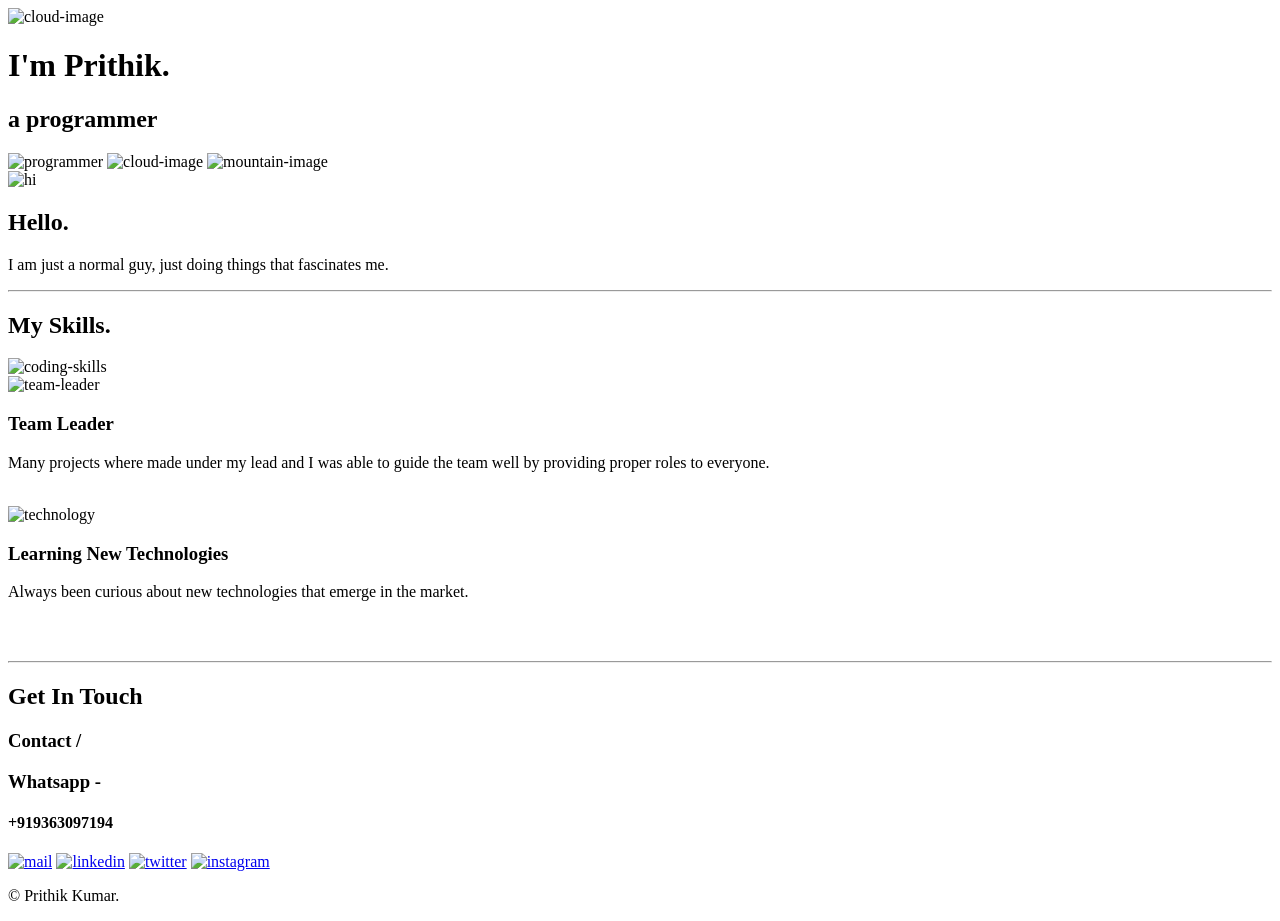
==== index.html @ 9160e6f3 "Add files via upload" ====
<!DOCTYPE html>
<html lang="en">
<head>
    <meta charset="UTF-8">
    <meta http-equiv="X-UA-Compatible" content="IE=edge">
    <meta name="viewport" content="width=device-width, initial-scale=1.0">
    <link rel="stylesheet" href="/Frontend/CSS/index.css">
    <link rel="preconnect" href="https://fonts.googleapis.com">
<link rel="preconnect" href="https://fonts.gstatic.com" crossorigin>
<link href="https://fonts.googleapis.com/css2?family=Sacramento&display=swap" rel="stylesheet">
<link rel="preconnect" href="https://fonts.googleapis.com">
<link rel="preconnect" href="https://fonts.gstatic.com" crossorigin>
<link href="https://fonts.googleapis.com/css2?family=Montserrat&family=Sacramento&display=swap" rel="stylesheet">
<link rel="preconnect" href="https://fonts.googleapis.com">
<link rel="preconnect" href="https://fonts.gstatic.com" crossorigin>
<link href="https://fonts.googleapis.com/css2?family=Quintessential&display=swap" rel="stylesheet">
<link rel="preconnect" href="https://fonts.googleapis.com">
<link rel="preconnect" href="https://fonts.gstatic.com" crossorigin>
<link href="https://fonts.googleapis.com/css2?family=Noto+Serif&display=swap" rel="stylesheet">
<link rel="preconnect" href="https://fonts.googleapis.com">
<link rel="preconnect" href="https://fonts.gstatic.com" crossorigin>
<link href="https://fonts.googleapis.com/css2?family=Balsamiq+Sans&display=swap" rel="stylesheet">
<link rel="preconnect" href="https://fonts.googleapis.com">
<link rel="preconnect" href="https://fonts.gstatic.com" crossorigin>
<link href="https://fonts.googleapis.com/css2?family=Prompt:ital@1&display=swap" rel="stylesheet">
<title>Code_Along</title>
</head>
<body>
    <div class="top-container">
        <img class="up-cloud" src="/Images/cloud.png" alt="cloud-image">
        <h1>I'm Prithik.</h1>
        <h2 class="a_programmer">a programmer</h2>
        <img class="programmer-img" src="https://cdn-icons-png.flaticon.com/512/1005/1005141.png" alt="programmer">
        <img class="down-cloud" src="/Images/cloud.png" alt="cloud-image">
        <img src="/Images/mountain.png" alt="mountain-image">
    </div>
    <div class="middle-container">
        <div class="profile">
          <img class="hi-img" src="https://cdn-icons-png.flaticon.com/512/4138/4138786.png" alt="hi">
          <h2>Hello.</h2>
          <p>I am just a normal guy, just doing things that fascinates me.</p>
        </div>
        <hr>
        <div class="skills">
          <h2>My Skills.</h2>
          <img class="coding-skill-image" src="https://cdn-icons-png.flaticon.com/512/1688/1688400.png" alt="coding-skills">
          <div class="skill-row">
            <img class="team-leader-img" src="https://cdn-icons-png.flaticon.com/512/1478/1478951.png" alt="team-leader">
            <h3>Team Leader</h3>
            <p>Many projects where made under my lead and I was able to guide the team well by providing proper roles to everyone.</p>
          </div>
          <br>
          <div class="skill-row">
            <img class="technology-img" src="https://cdn-icons-png.flaticon.com/512/1087/1087815.png" alt="technology">
            <h3>Learning New Technologies</h3>
            <p>Always been curious about new technologies that emerge in the market.</p>
          </div>
        </div>
        <br>
        <br>
        <hr>
      </div>
      
      
      <div class="contact-me">
        <h2>Get In Touch</h2>
        <h3 class="phone-contact">Contact /</h3>
        <h3 class="phone-contact">Whatsapp - </h3>
        <h4 class="number">+919363097194</h4>
        <a class="btn" href="mailto:prithikpraneshkumar@email.com"><img class="mail-img" src="https://cdn-icons-png.flaticon.com/512/893/893257.png" alt="mail"></a>
        <a class="footer-link" href="https://www.linkedin.com/in/r-prithik-kumar-960b201b9?lipi=urn%3Ali%3Apage%3Ad_flagship3_profile_view_base_contact_details%3BP6c3zuVZSn6%2Fc6bZQA6KNA%3D%3D"><img class="linkedin-img" src="https://cdn-icons-png.flaticon.com/512/174/174857.png" alt="linkedin"></a>
        <a class="footer-link" href="https://twitter.com/PrithikKumar1"><img class="twitter-img" src="https://cdn-icons-png.flaticon.com/512/733/733579.png" alt="twitter"></a>
        <a class="footer-link" href="https://www.instagram.com/prithikkumar/"><img class="instagram-img" src="https://cdn-icons-png.flaticon.com/512/1384/1384063.png" alt="instagram"></a>
        <p class="Name">© Prithik Kumar.</p>
      </div>
</body>
</html>
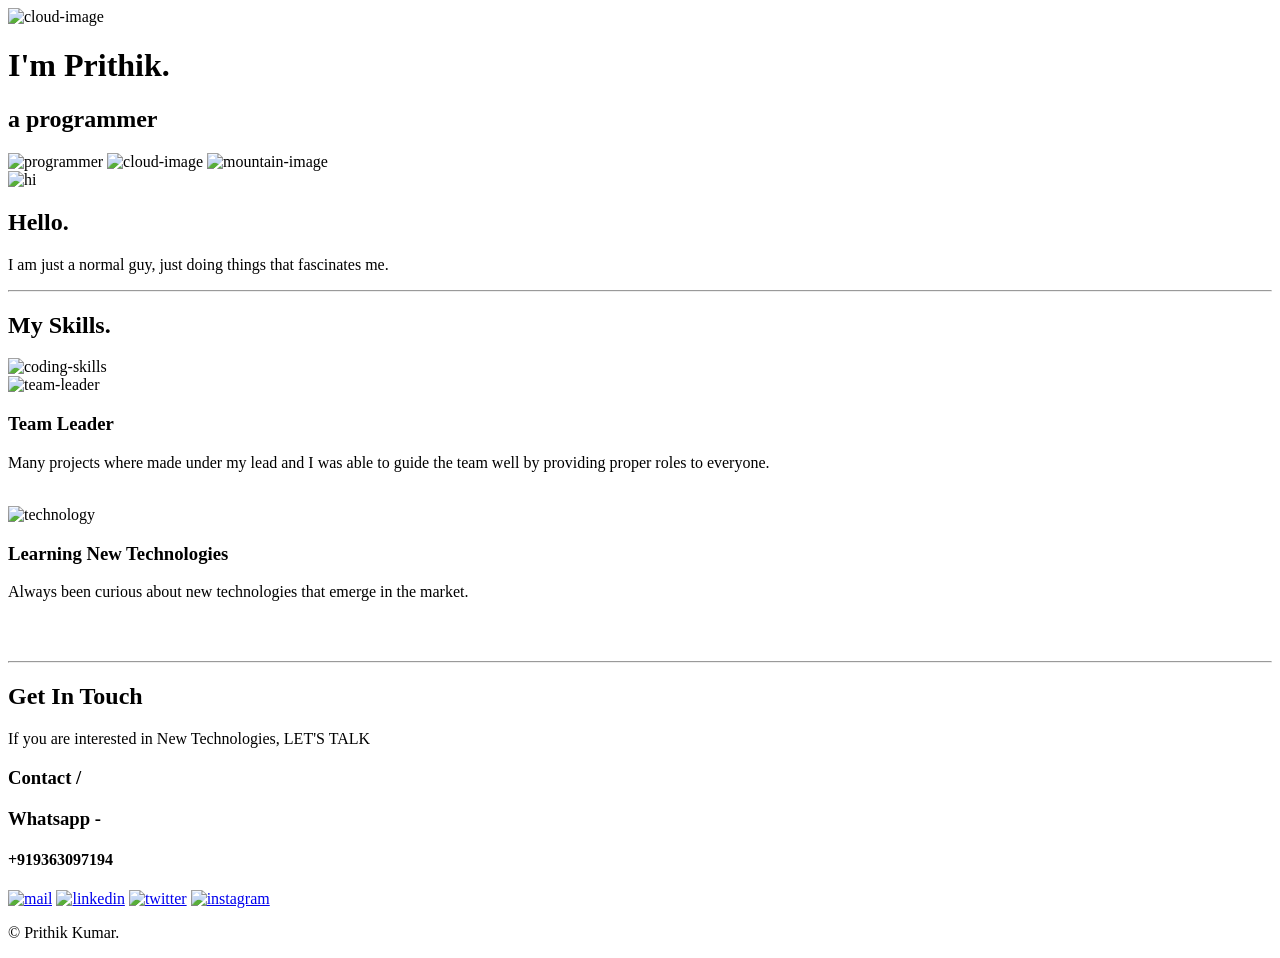
==== commit 31625891: "Add files via upload" ====
--- a/index.html
+++ b/index.html
@@ -11,7 +11,7 @@
 <link rel="preconnect" href="https://fonts.googleapis.com">
 <link rel="preconnect" href="https://fonts.gstatic.com" crossorigin>
 <link href="https://fonts.googleapis.com/css2?family=Montserrat&family=Sacramento&display=swap" rel="stylesheet">
-<link rel="preconnect" href="https://fonts.googleapis.com">
+<link rel="preconnect" href="https://fonts.googleapis.com"> 
 <link rel="preconnect" href="https://fonts.gstatic.com" crossorigin>
 <link href="https://fonts.googleapis.com/css2?family=Quintessential&display=swap" rel="stylesheet">
 <link rel="preconnect" href="https://fonts.googleapis.com">
@@ -38,7 +38,7 @@
         <div class="profile">
           <img class="hi-img" src="https://cdn-icons-png.flaticon.com/512/4138/4138786.png" alt="hi">
           <h2>Hello.</h2>
-          <p>I am just a normal guy, just doing things that fascinates me.</p>
+          <p class="intro">I am just a normal guy, just doing things that fascinates me.</p>
         </div>
         <hr>
         <div class="skills">
@@ -64,6 +64,7 @@
       
       <div class="contact-me">
         <h2>Get In Touch</h2>
+        <p class="Talk">If you are interested in New Technologies, LET'S TALK</p>
         <h3 class="phone-contact">Contact /</h3>
         <h3 class="phone-contact">Whatsapp - </h3>
         <h4 class="number">+919363097194</h4>
